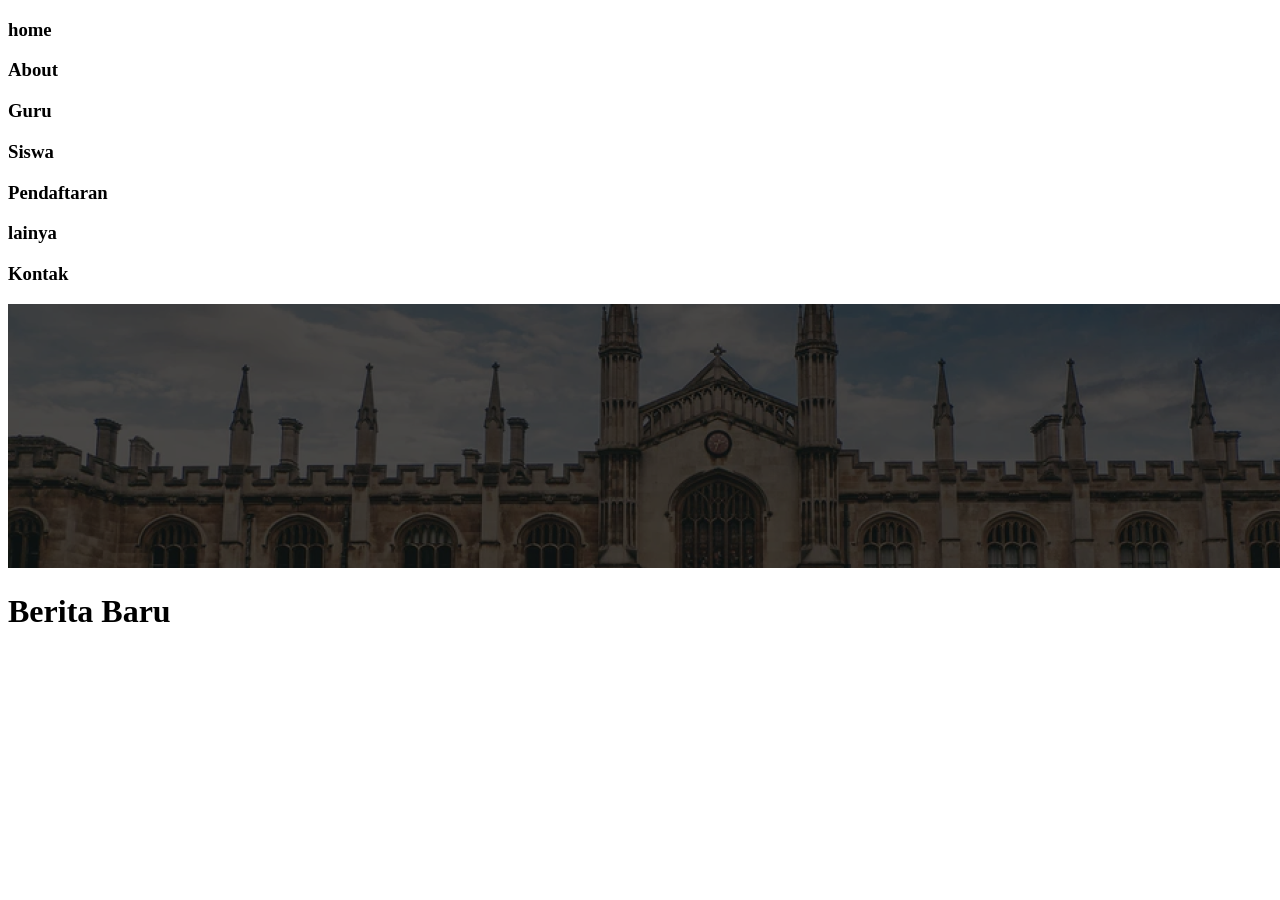
==== schoolWebsite.html @ 44bba4e0 "School Website" ====
<!DOCTYPE html>
<html lang="en">
<head>
    <link rel="stylesheet" href="SchoolWebsite.CSS">
    <meta charset="UTF-8">
    <meta name="viewport" content="width=device-width, initial-scale=1.0">
    <title>Document</title>
</head>
<body>
    <div id="section1">
        <class id="intro">
            <h3>home</h3>
            <h3>About</h3>
            <h3>Guru</h3>
            <h3>Siswa</h3>
            <h3>Pendaftaran</h3>
            <h3>lainya</h3>
            <h3>Kontak</h3>
        </class>
        <img src="Group 102.png">
    </div>
    <div id="section2">
        <h1>Berita Baru</h1>
        <img src=""
        <img src=""
        <img src=""
    </div>
</body>
</html>
---- SchoolWebsite.CSS ----
.intro{
    display:flex;
    align-items: baseline;
justify-content: space-between;
margin-top: 2px;

   }
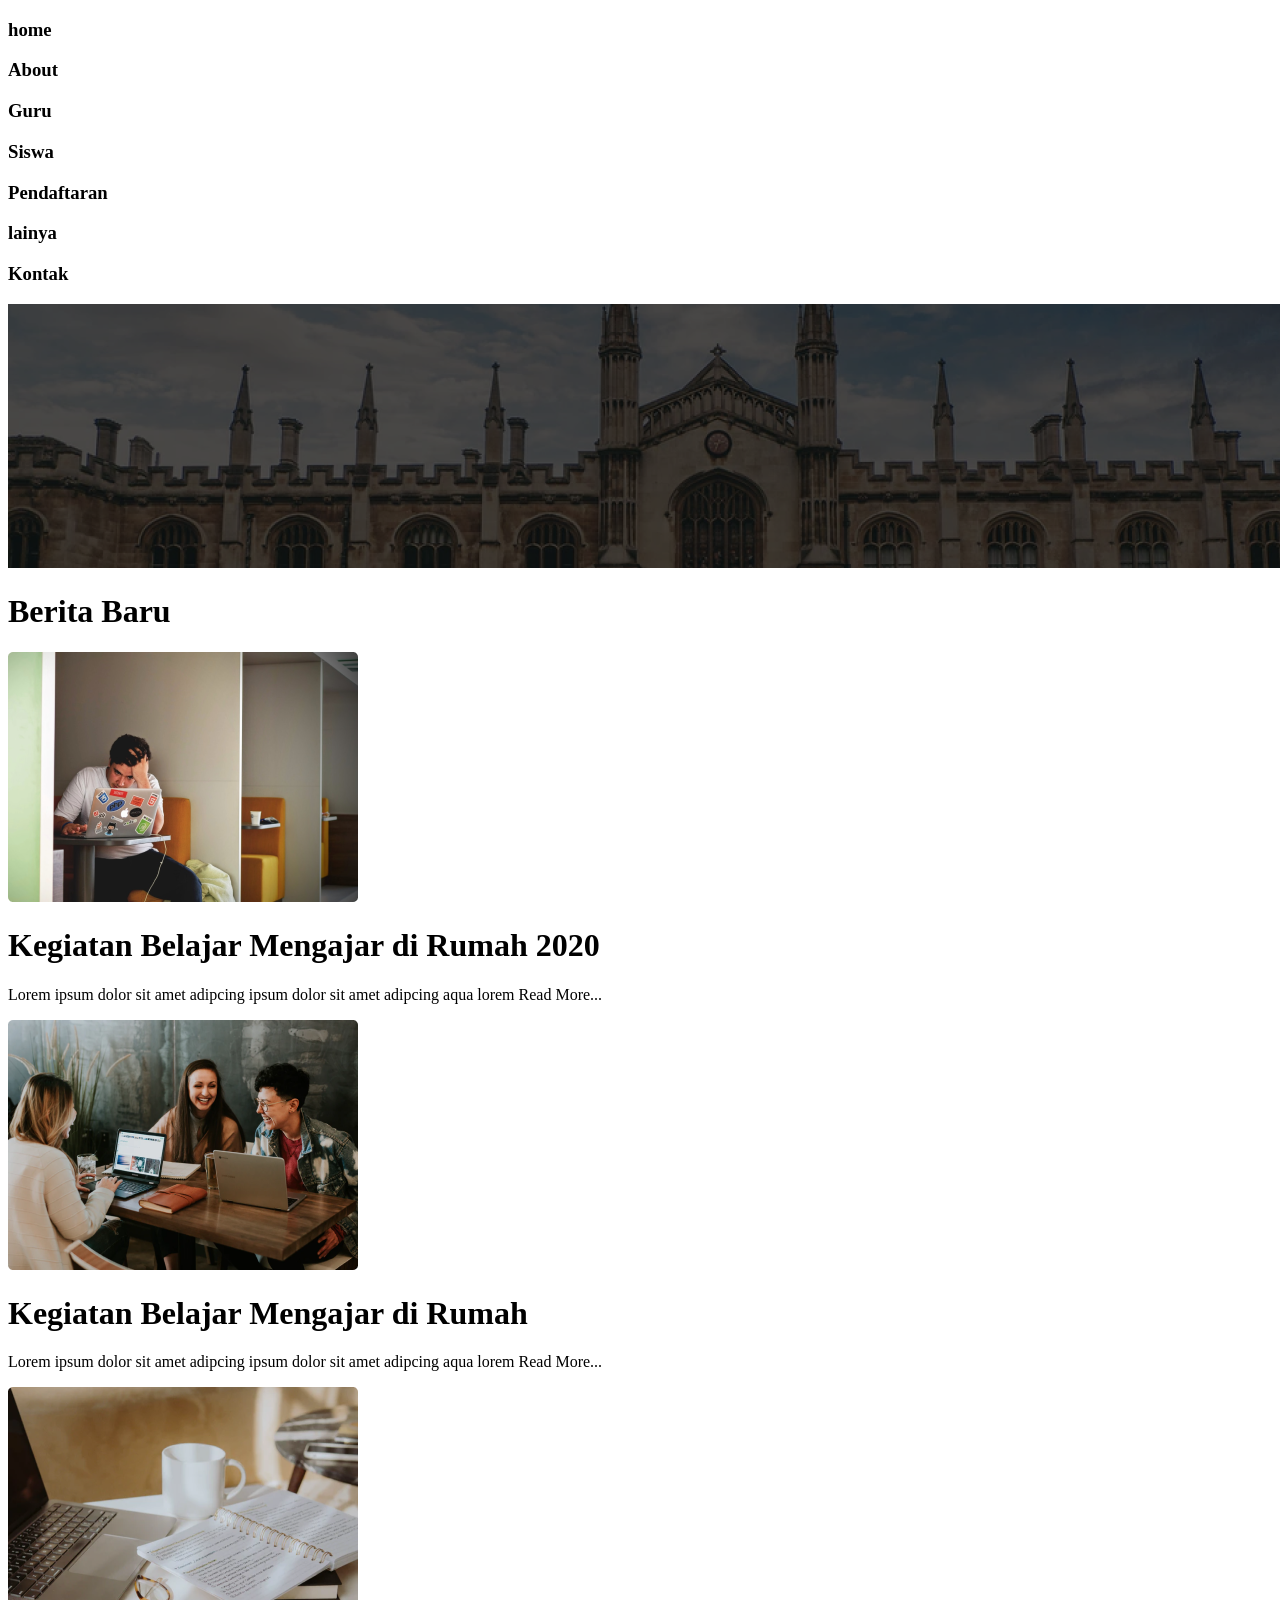
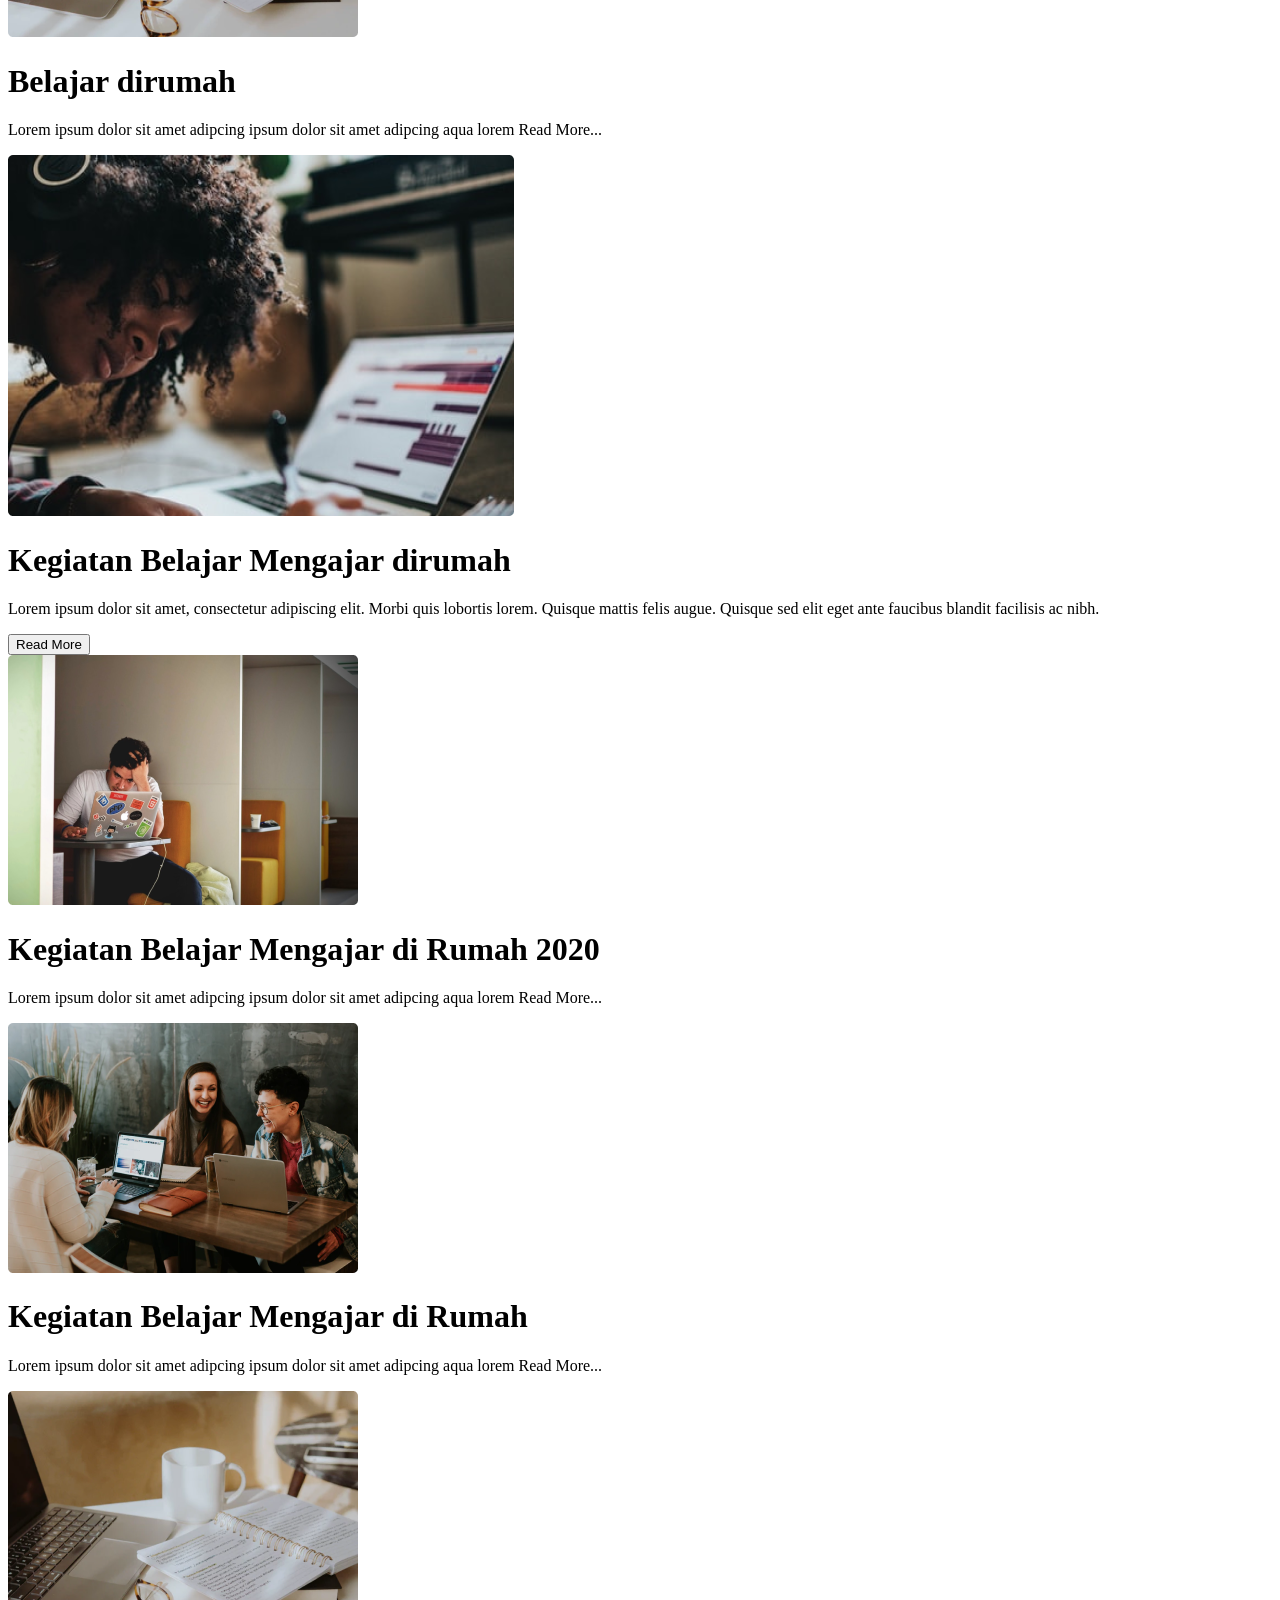
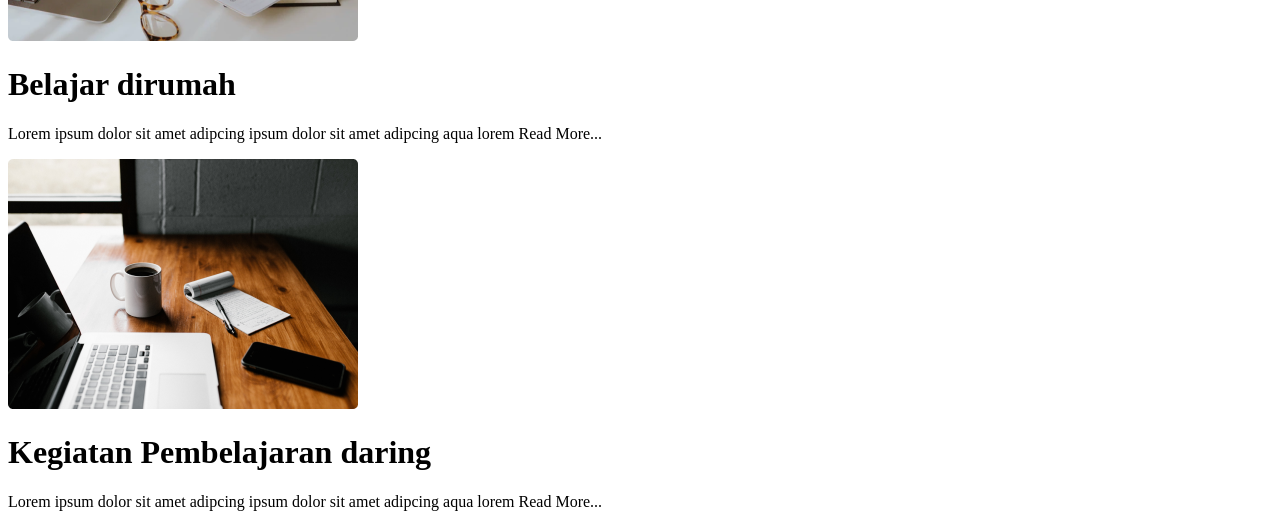
==== commit 2cc5b0c6: "style1" ====
--- a/schoolWebsite.html
+++ b/schoolWebsite.html
@@ -1,12 +1,10 @@
 <!DOCTYPE html>
 <html lang="en">
 <head>
-    <link rel="stylesheet" href="SchoolWebsite.CSS">
-    <meta charset="UTF-8">
-    <meta name="viewport" content="width=device-width, initial-scale=1.0">
-    <title>Document</title>
+    <link rel="stylesheet" href="schoolWebsite.CSS">
 </head>
 <body>
+    <div id="Main">
     <div id="section1">
         <class id="intro">
             <h3>home</h3>
@@ -19,11 +17,56 @@
         </class>
         <img src="Group 102.png">
     </div>
+    <h1>Berita Baru</h1>
     <div id="section2">
-        <h1>Berita Baru</h1>
-        <img src=""
-        <img src=""
-        <img src=""
+         
+        <div id="part2a">
+                <img src="unsplash_1K9T5YiZ2WU.png">
+                <h1>Kegiatan Belajar Mengajar di Rumah 2020</h1>
+                <p>Lorem ipsum dolor sit amet adipcing ipsum dolor sit amet adipcing aqua lorem Read More...</p>
+        </div>
+        <div id="part2b">
+            <img src="image 24.png">
+            <h1>Kegiatan Belajar Mengajar di Rumah</h1>
+            <p>Lorem ipsum dolor sit amet adipcing ipsum dolor sit amet adipcing aqua lorem Read More...</p>
+        </div>
+        <div class="part2c">
+            <img src="image 22.png">
+            <h1>Belajar dirumah</h1> 
+            <p>Lorem ipsum dolor sit amet adipcing ipsum dolor sit amet adipcing aqua lorem Read More...</p>
+        </div>
     </div>
+
+    <div id="section3">
+        <img src="unsplash_ddwbTn5HDdQ.png">
+            <div class='part3'>
+                <h1>Kegiatan Belajar Mengajar dirumah</h1>
+                <p>Lorem ipsum dolor sit amet, consectetur adipiscing elit. Morbi quis lobortis lorem. Quisque mattis felis augue. Quisque sed elit eget ante faucibus blandit facilisis ac nibh. </p>
+                <button>Read More</button>
+            </div>
+    </div>
+    <div id="section4">
+        <div id='part4a'>
+            <img src="unsplash_1K9T5YiZ2WU.png">
+            <h1>Kegiatan Belajar Mengajar di Rumah 2020</h1>
+            <p>Lorem ipsum dolor sit amet adipcing ipsum dolor sit amet adipcing aqua lorem Read More...</p>
+        </div>
+        <div id='part4b'>
+            <img src="image 24.png">
+            <h1>Kegiatan Belajar Mengajar di Rumah</h1>
+            <p>Lorem ipsum dolor sit amet adipcing ipsum dolor sit amet adipcing aqua lorem Read More...</p>
+        </div>
+        <div id ='part4c'>
+            <img src="image 22.png">
+            <h1>Belajar dirumah</h1>
+            <p>Lorem ipsum dolor sit amet adipcing ipsum dolor sit amet adipcing aqua lorem Read More...</p>
+        </div>
+    </div>
+    <div id="section5">
+        <img src="unsplash_cckf4TsHAuw.png">
+        <h1>Kegiatan Pembelajaran daring</h1>
+        <p>Lorem ipsum dolor sit amet adipcing ipsum dolor sit amet adipcing aqua lorem Read More...</p>
+    </div>
+</div>
 </body>
 </html>
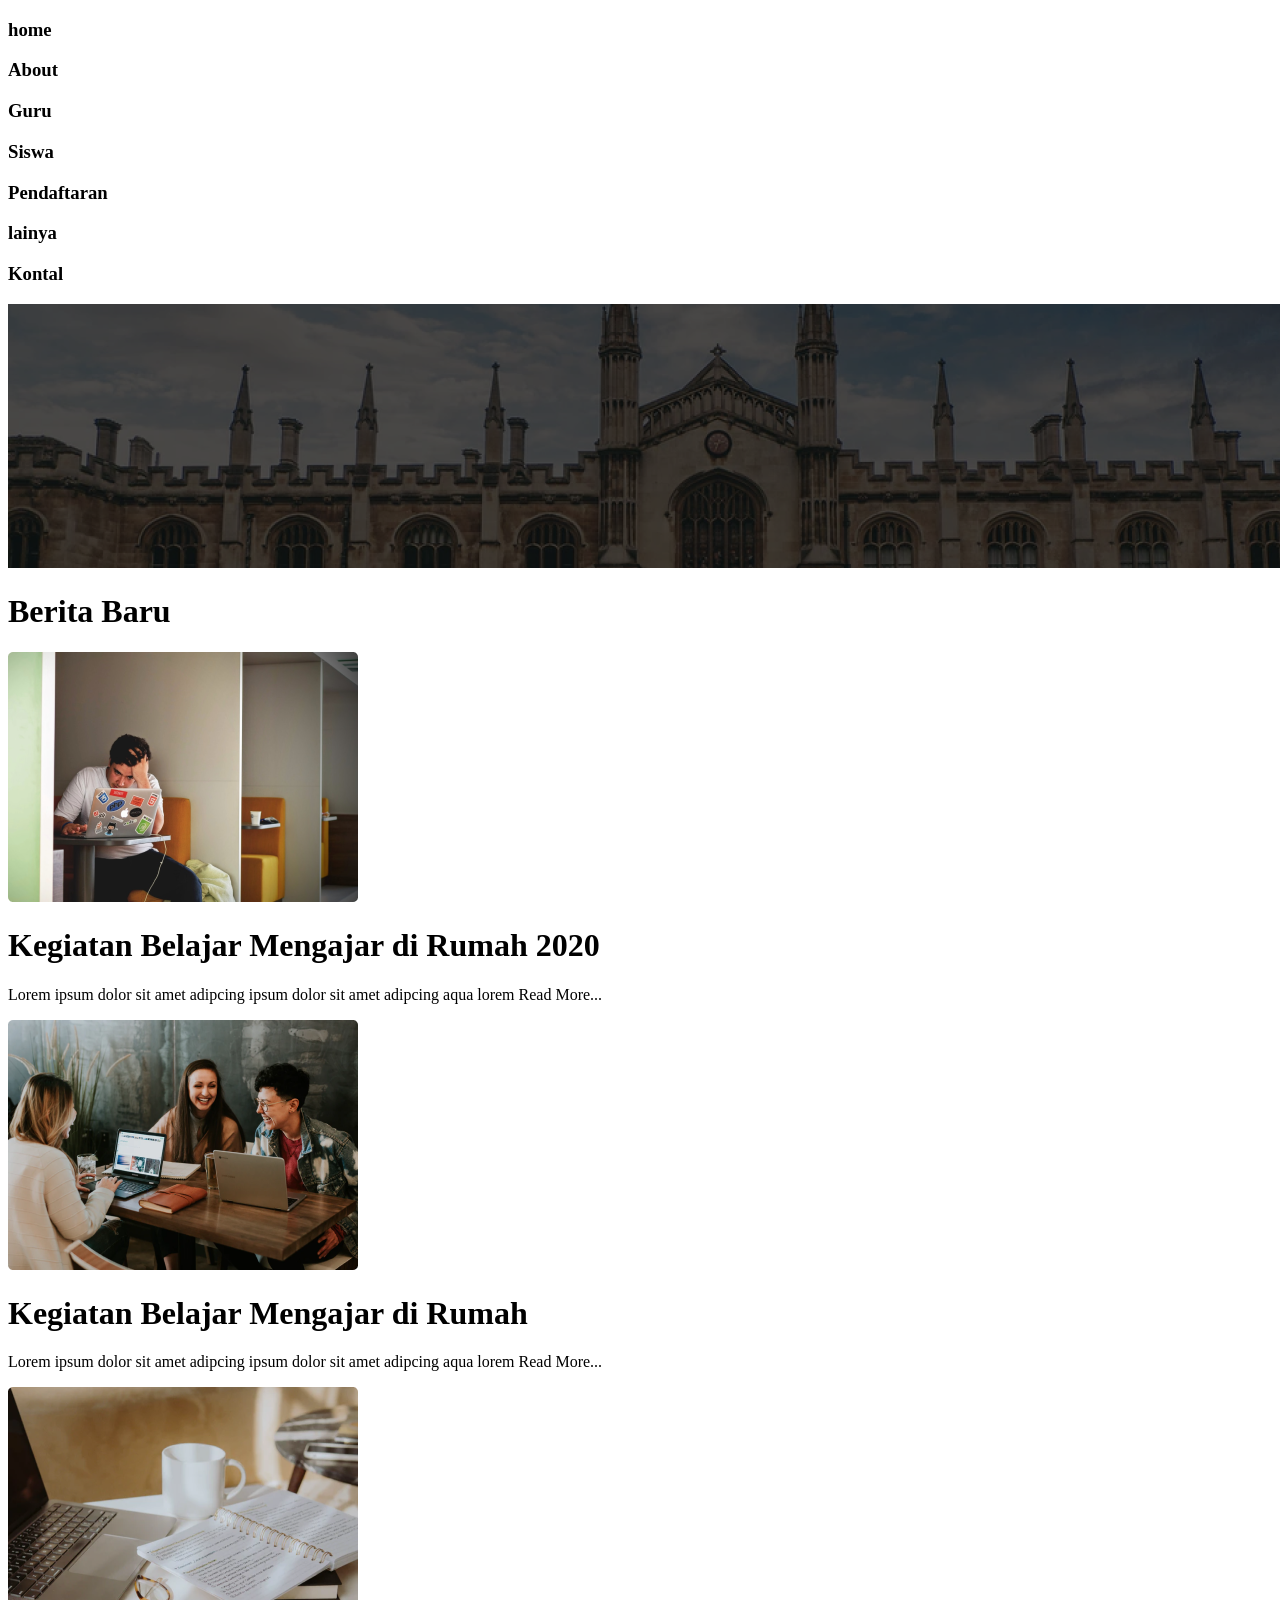
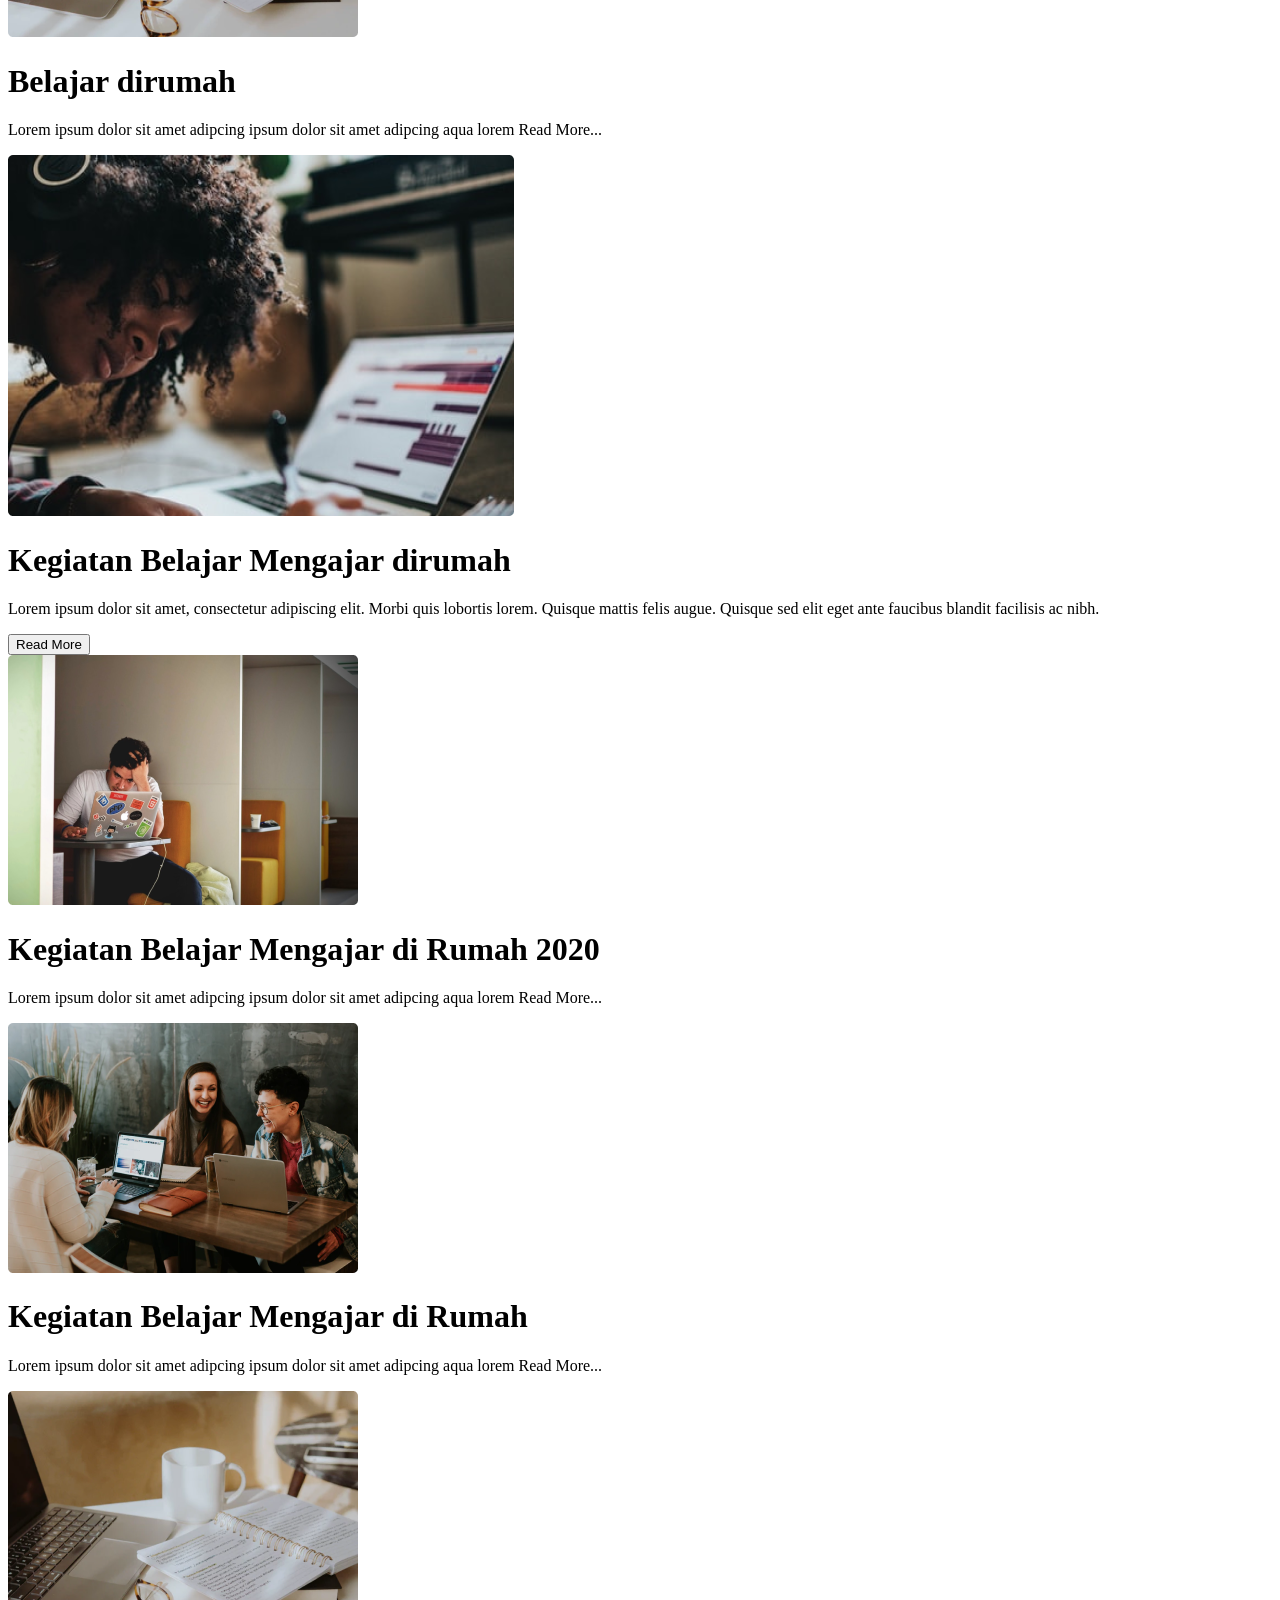
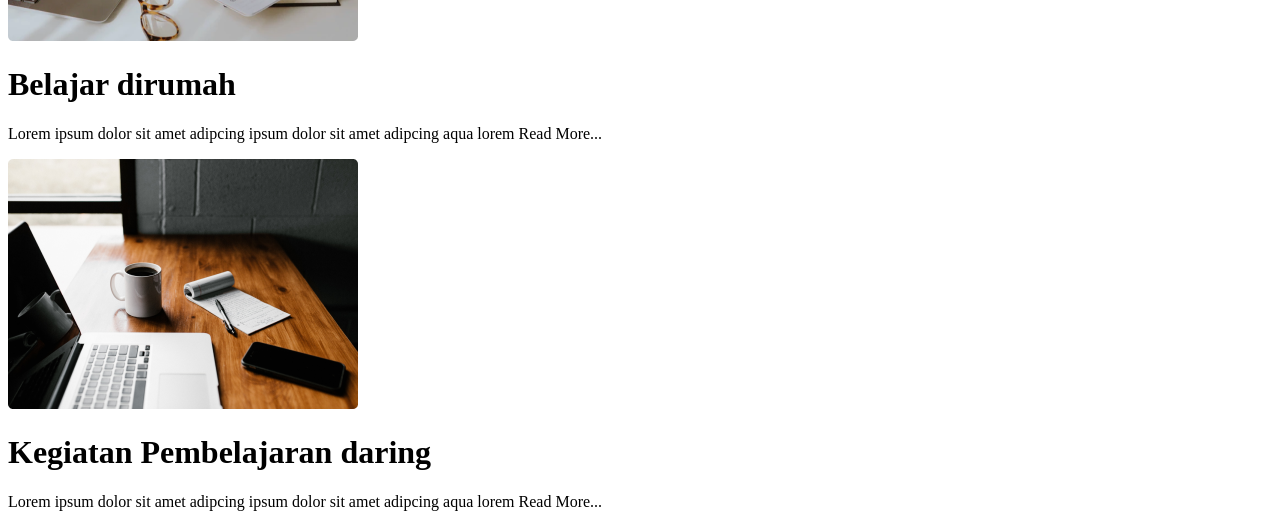
==== commit 5944fe35: "project" ====
--- a/schoolWebsite.html
+++ b/schoolWebsite.html
@@ -13,7 +13,7 @@
             <h3>Siswa</h3>
             <h3>Pendaftaran</h3>
             <h3>lainya</h3>
-            <h3>Kontak</h3>
+            <h3>Kontal</h3>
         </class>
         <img src="Group 102.png">
     </div>
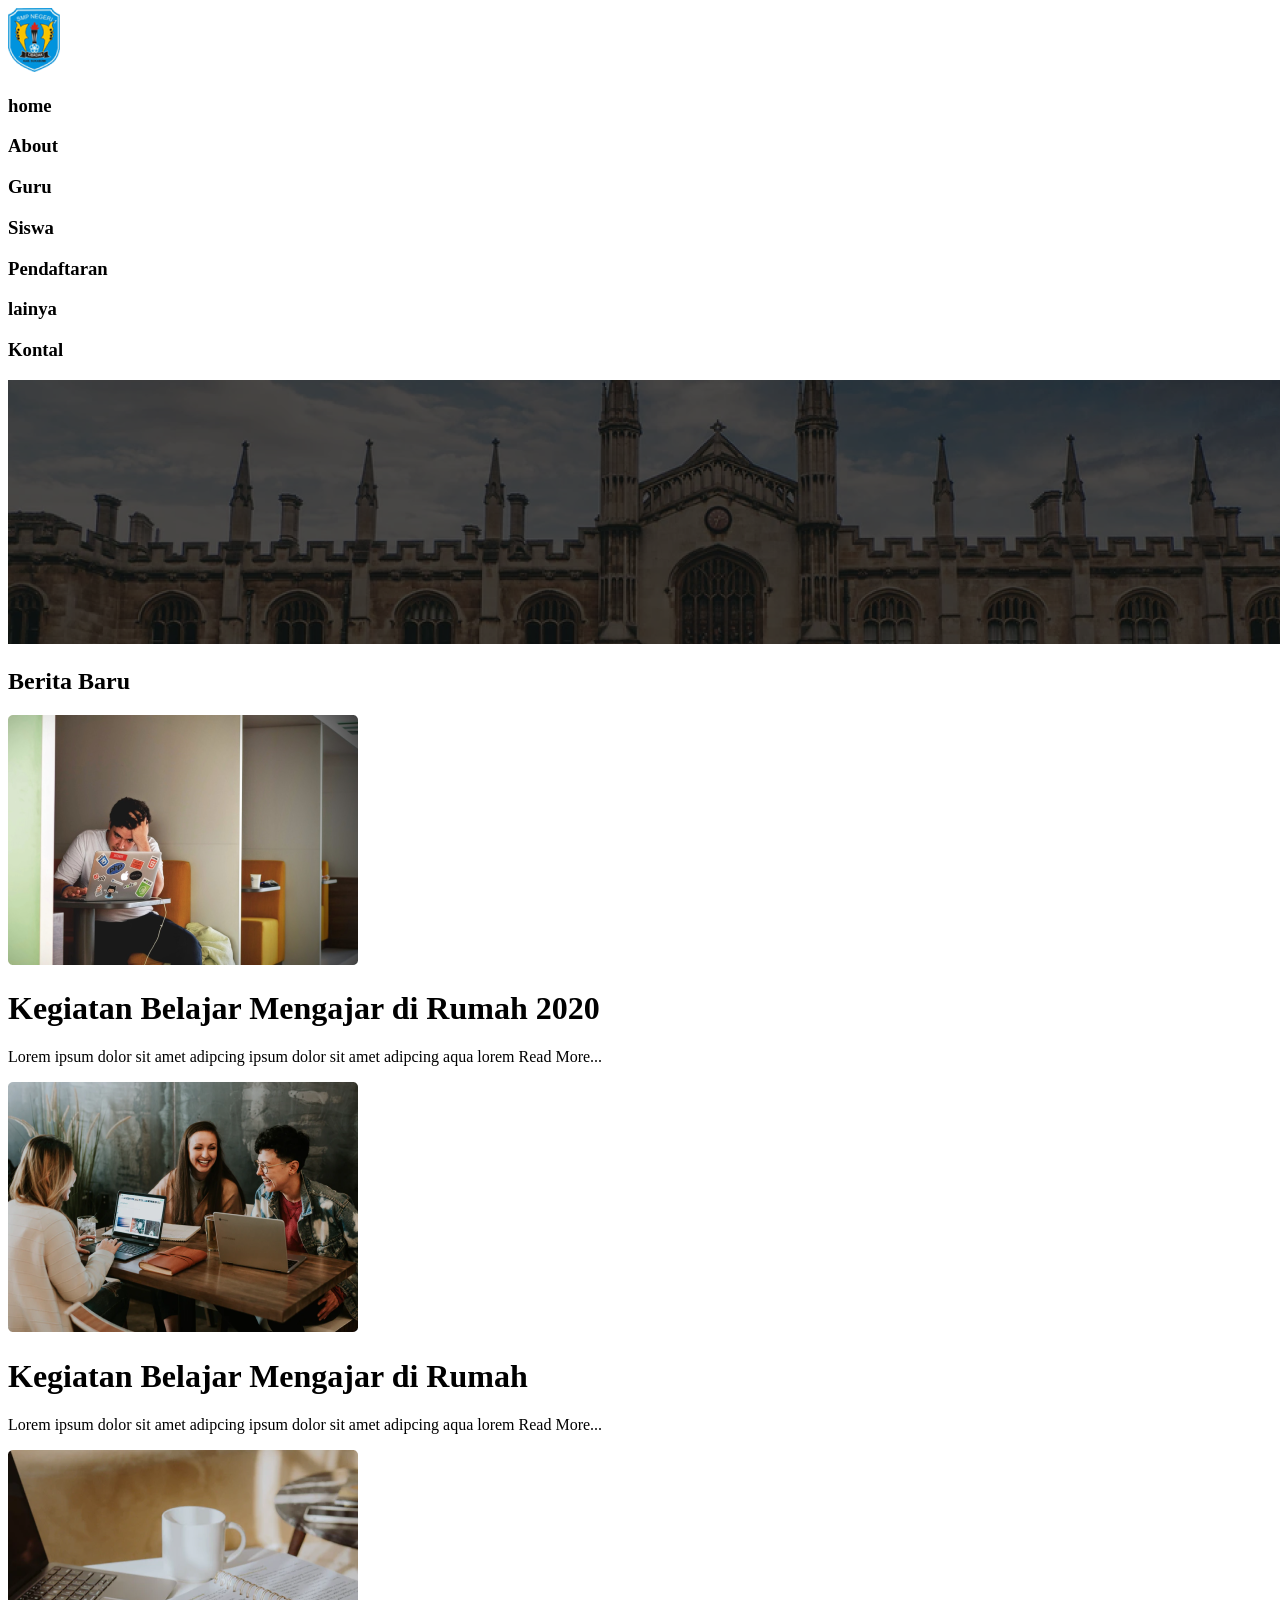
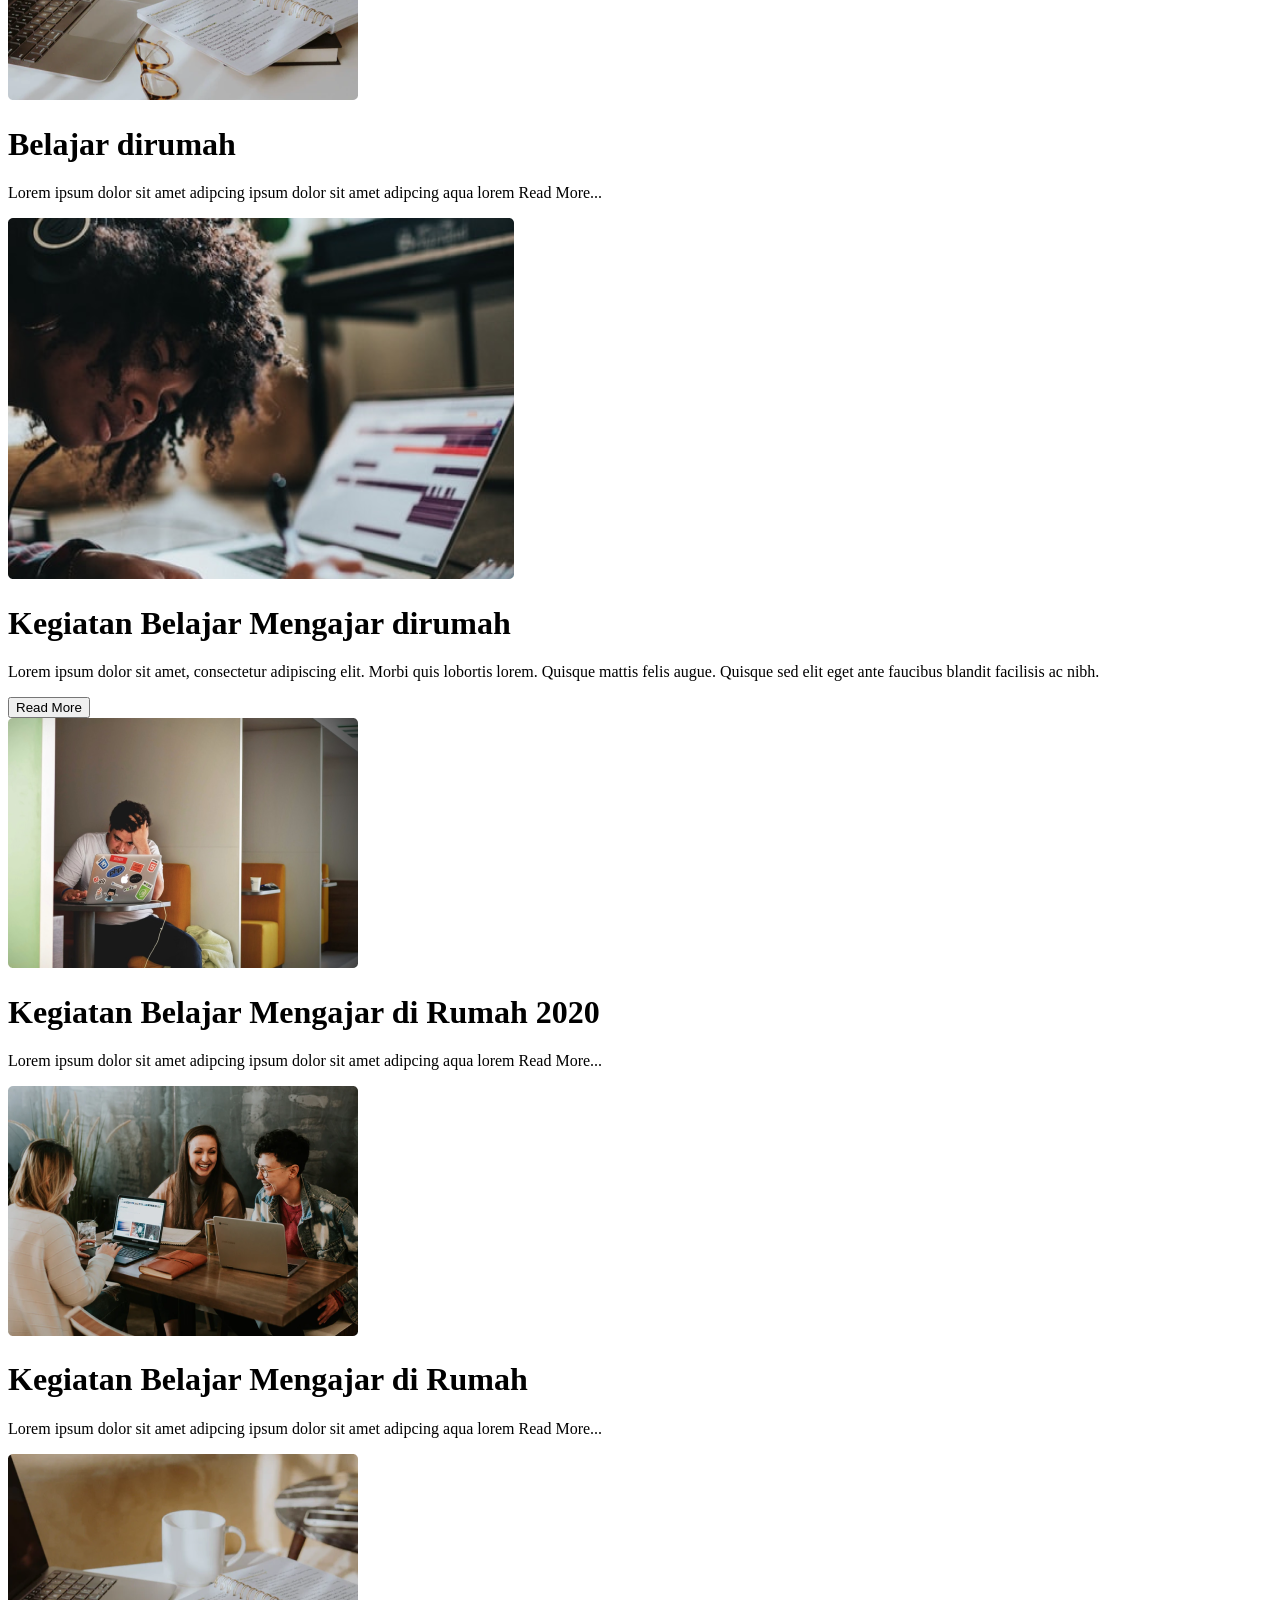
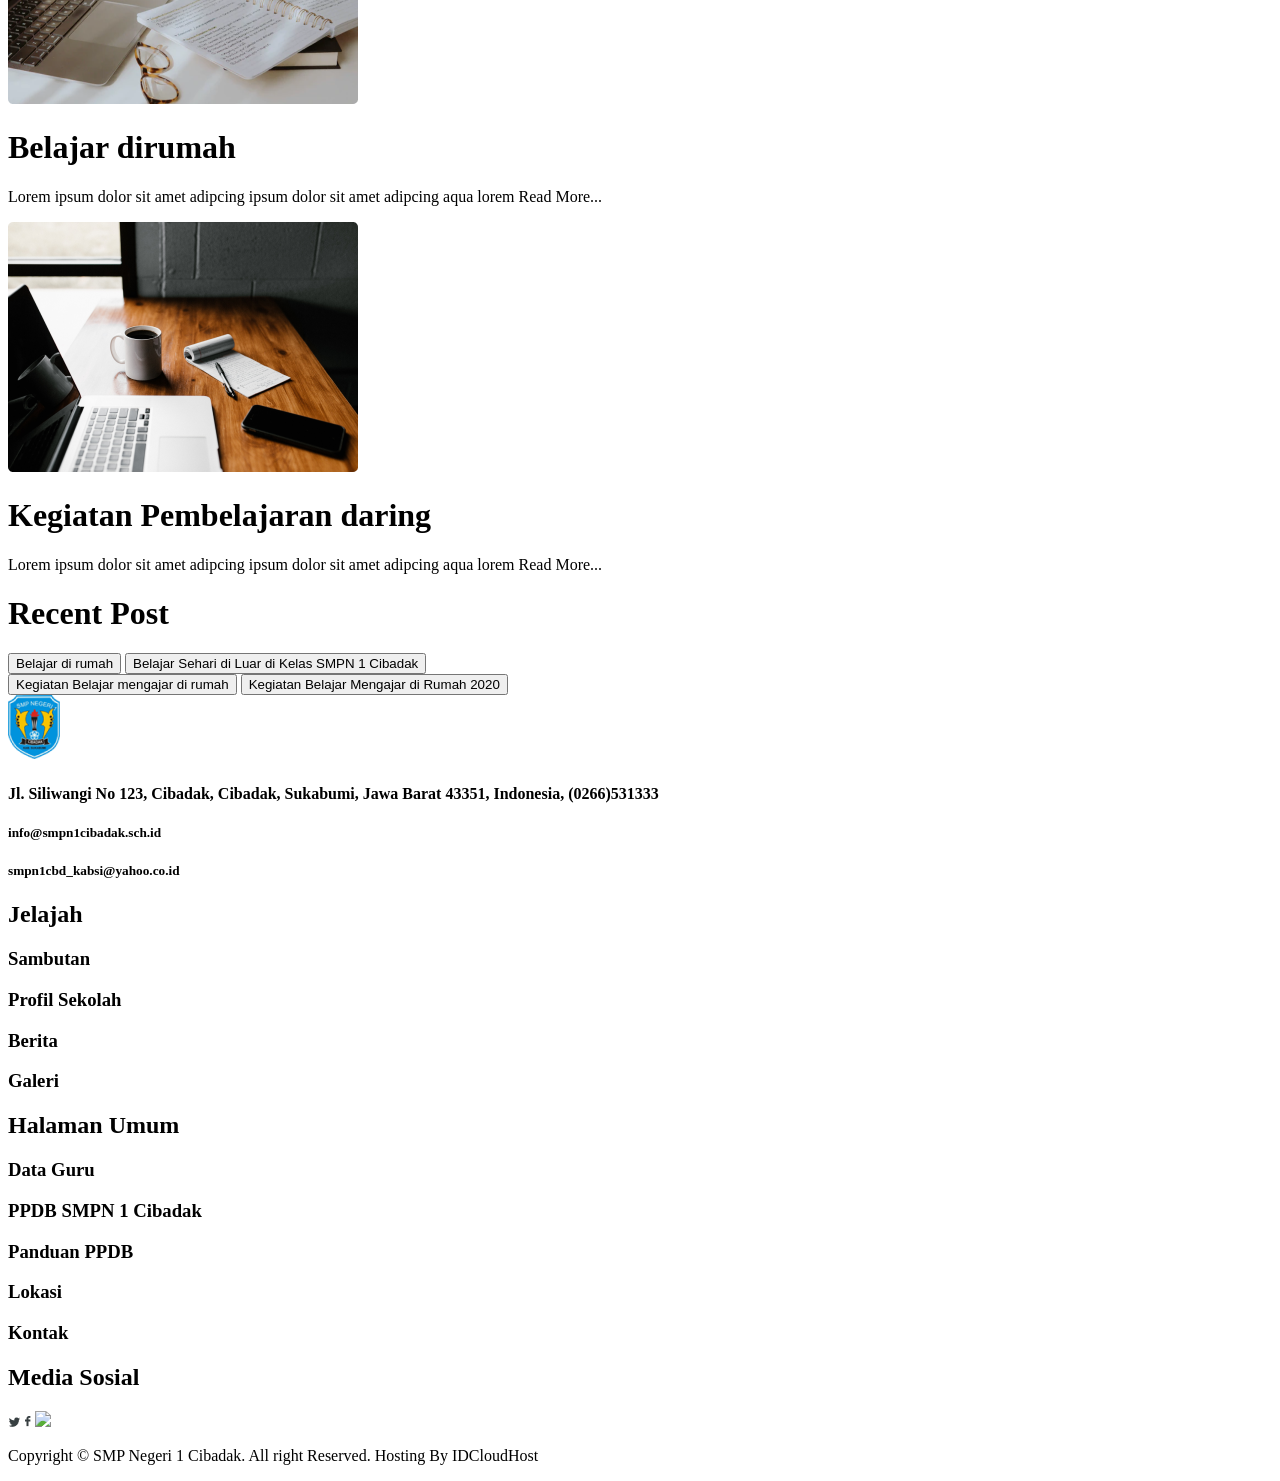
==== commit 5f1d4d73: "School Website" ====
--- a/schoolWebsite.html
+++ b/schoolWebsite.html
@@ -6,7 +6,10 @@
 <body>
     <div id="Main">
     <div id="section1">
-        <class id="intro">
+        
+        </div>
+        <div id="intro">
+            <img src="image 12.png">
             <h3>home</h3>
             <h3>About</h3>
             <h3>Guru</h3>
@@ -14,26 +17,26 @@
             <h3>Pendaftaran</h3>
             <h3>lainya</h3>
             <h3>Kontal</h3>
-        </class>
+        </div>
         <img src="Group 102.png">
     </div>
-    <h1>Berita Baru</h1>
+    <h2>Berita Baru</h2>
     <div id="section2">
          
         <div id="part2a">
                 <img src="unsplash_1K9T5YiZ2WU.png">
                 <h1>Kegiatan Belajar Mengajar di Rumah 2020</h1>
-                <p>Lorem ipsum dolor sit amet adipcing ipsum dolor sit amet adipcing aqua lorem Read More...</p>
+                <p>Lorem ipsum dolor sit amet adipcing ipsum dolor sit amet adipcing aqua lorem <span id="aa">Read More...</span></p>
         </div>
         <div id="part2b">
             <img src="image 24.png">
             <h1>Kegiatan Belajar Mengajar di Rumah</h1>
-            <p>Lorem ipsum dolor sit amet adipcing ipsum dolor sit amet adipcing aqua lorem Read More...</p>
+            <p>Lorem ipsum dolor sit amet adipcing ipsum dolor sit amet adipcing aqua lorem<span id="aa"> Read More...</span></p>
         </div>
         <div class="part2c">
             <img src="image 22.png">
             <h1>Belajar dirumah</h1> 
-            <p>Lorem ipsum dolor sit amet adipcing ipsum dolor sit amet adipcing aqua lorem Read More...</p>
+            <p>Lorem ipsum dolor sit amet adipcing ipsum dolor sit amet adipcing aqua lorem <span id="aa"> Read More...</span></p>
         </div>
     </div>
 
@@ -42,30 +45,72 @@
             <div class='part3'>
                 <h1>Kegiatan Belajar Mengajar dirumah</h1>
                 <p>Lorem ipsum dolor sit amet, consectetur adipiscing elit. Morbi quis lobortis lorem. Quisque mattis felis augue. Quisque sed elit eget ante faucibus blandit facilisis ac nibh. </p>
-                <button>Read More</button>
+                <button id="ReadMore">Read More</button>
             </div>
     </div>
     <div id="section4">
         <div id='part4a'>
             <img src="unsplash_1K9T5YiZ2WU.png">
             <h1>Kegiatan Belajar Mengajar di Rumah 2020</h1>
-            <p>Lorem ipsum dolor sit amet adipcing ipsum dolor sit amet adipcing aqua lorem Read More...</p>
+            <p>Lorem ipsum dolor sit amet adipcing ipsum dolor sit amet adipcing aqua lorem <span id="aa"> Read More...</span></p>
         </div>
         <div id='part4b'>
             <img src="image 24.png">
             <h1>Kegiatan Belajar Mengajar di Rumah</h1>
-            <p>Lorem ipsum dolor sit amet adipcing ipsum dolor sit amet adipcing aqua lorem Read More...</p>
+            <p>Lorem ipsum dolor sit amet adipcing ipsum dolor sit amet adipcing aqua lorem<span id="aa"> Read More...</span></p>
         </div>
         <div id ='part4c'>
             <img src="image 22.png">
             <h1>Belajar dirumah</h1>
-            <p>Lorem ipsum dolor sit amet adipcing ipsum dolor sit amet adipcing aqua lorem Read More...</p>
+            <p>Lorem ipsum dolor sit amet adipcing ipsum dolor sit amet adipcing aqua lorem <span id="aa"> Read More...</span></p>
         </div>
     </div>
     <div id="section5">
         <img src="unsplash_cckf4TsHAuw.png">
         <h1>Kegiatan Pembelajaran daring</h1>
-        <p>Lorem ipsum dolor sit amet adipcing ipsum dolor sit amet adipcing aqua lorem Read More...</p>
+        <p>Lorem ipsum dolor sit amet adipcing ipsum dolor sit amet adipcing aqua lorem <span id="aa"> Read More...</span></p>
+    </div>
+    <div id="section6">
+        <h1>Recent Post</h1>
+        <div id="part6a">
+            <button>Belajar di rumah</button>
+            <button> Belajar Sehari di Luar di Kelas SMPN 1 Cibadak</button>
+        </div>
+        <div id="part6b">
+            <button id="cc">Kegiatan Belajar mengajar di rumah</button>
+            <button id="dd">Kegiatan Belajar Mengajar di Rumah 2020</button>
+        </div>
+        <div id="section7">
+            <div class="part7a">
+                <img src="image 12.png">
+                <h4>Jl. Siliwangi No 123, Cibadak, Cibadak, Sukabumi,
+                    Jawa Barat 43351, Indonesia, (0266)531333</h4>
+                <h5>info@smpn1cibadak.sch.id</h4>
+                <h5>smpn1cbd_kabsi@yahoo.co.id</h4>
+            </div>
+            <div class="part7b">
+                <h2>Jelajah</h2>
+                <h3>Sambutan</h3>
+                <h3>Profil Sekolah</h3>
+                <h3>Berita</h3>
+                <h3>Galeri</h3>
+            </div>
+                <div class="part7c">
+                <h2>Halaman Umum</h2>
+                <h3>Data Guru</h3>
+                <h3>PPDB SMPN 1 Cibadak</h3>
+                <h3>Panduan PPDB</h3>
+                <h3>Lokasi</h3>
+                <h3>Kontak</h3>
+            </div>
+            <h2>Media Sosial</h2>
+            <img src="Icon Twitter.png">
+            <img src="Icon Facebook.png">
+            <img src="ve">
+        </div>
+        <div id="footer">
+            <p>Copyright © SMP Negeri 1 Cibadak. All right Reserved. Hosting By IDCloudHost</p>
+        </div>
     </div>
 </div>
 </body>
